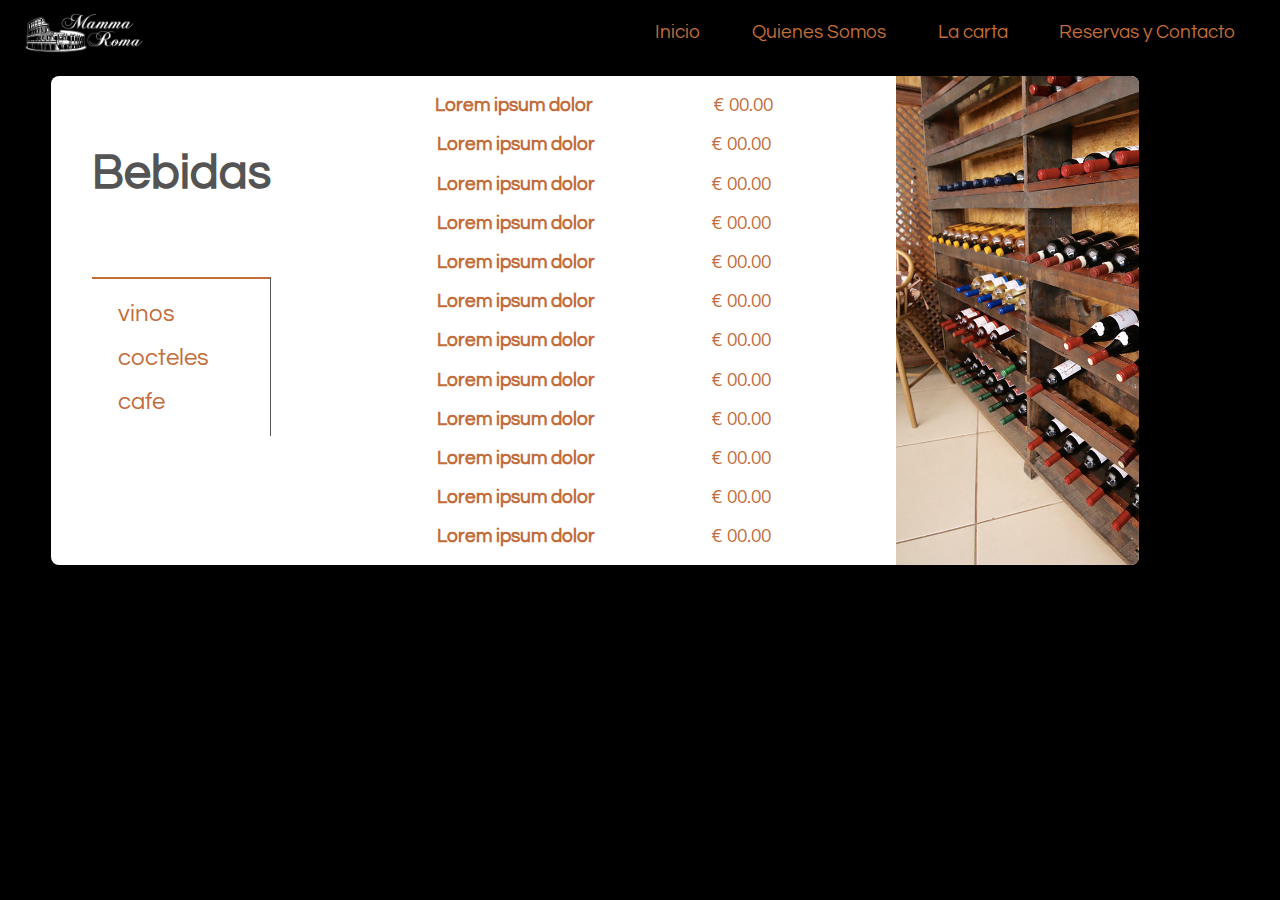
==== bebidas.html @ 931845da "terminando diseño de pagina para ordenador de mesa" ====
<!DOCTYPE html>
<html>
<head>
	<title>Restaurante Mamma Roma - Bebidas</title>
	<meta charset="utf-8">
	<link rel="stylesheet" type="text/css" href="css/estilo.css">
	<link href="https://fonts.googleapis.com/css?family=Questrial|Roboto" rel="stylesheet">
 

</head>
<body>
<header class="header">
<figure class="figure">
<a href="index.html"><img class="logo" src="img/Mammaroma-testata-e1448755939776.png" width="150px" height="auto"></img></a></figure>
<nav class="navHeader">
<ul class="liHead">
	<li class="elLi"><a class="link" href="index.html">Inicio</a></li>
	<li class="elLi "><a class="link" href="quienes.html">Quienes Somos</a></li>
	<li class="elLi "><a class="link" href="carta.html">La carta</a></li>
	<li class="elLi"><a class="link" href="reserva.html">Reservas y Contacto</a></li>
</ul>
</nav>
</header>
<section class="secCarta" >
<div class="seccionM">
<h1 class="titC">Bebidas</h1>
<ul class="ulMenu">

<li class="primeros"><a a href="vino.html" class="linkC ">vinos</a></li>
<li class="carnes"><a href="coctel.html" class="linkC">cocteles</a></li>
<li class="pescado"><a href="cafe.html" class="linkC">cafe</a></li>

</ul>
</div>
<div class="cuerpoC">

<div class="cartaC">
<p class="plato"><strong>Lorem ipsum dolor</strong> <span class="spanb">---------------- </span> € 00.00</p>
<p class="plato"><strong>Lorem ipsum dolor</strong><span class="spanb">---------------- </span>€ 00.00</p>
<p class="plato"><strong>Lorem ipsum dolor</strong><span class="spanb">---------------- </span>€ 00.00</p>
<p class="plato"><strong>Lorem ipsum dolor</strong><span class="spanb">---------------- </span>€ 00.00</p>
<p class="plato"><strong>Lorem ipsum dolor</strong><span class="spanb">---------------- </span>€ 00.00</p>
<p class="plato"><strong>Lorem ipsum dolor</strong><span class="spanb">---------------- </span>€ 00.00</p>
<p class="plato"><strong>Lorem ipsum dolor</strong><span class="spanb">---------------- </span>€ 00.00</p>
<p class="plato"><strong>Lorem ipsum dolor</strong><span class="spanb">---------------- </span>€ 00.00</p>
<p class="plato"><strong>Lorem ipsum dolor</strong><span class="spanb">---------------- </span>€ 00.00</p>
<p class="plato"><strong>Lorem ipsum dolor</strong><span class="spanb">---------------- </span>€ 00.00</p>
<p class="plato"><strong>Lorem ipsum dolor</strong><span class="spanb">---------------- </span>€ 00.00</p>
<p class="plato"><strong>Lorem ipsum dolor</strong><span class="spanb">---------------- </span>€ 00.00</p>
</div>
</div>
<div class="costadoImgB"></div>
</section>


</body>
</html>
---- css/estilo.css ----
.propElPort {
  width: 25%;
  height: 35em;
  background-position: center;
  transition: 0.5s ease;
  opacity: 0.2;
  font-family: 'Roboto', sans-serif;
  color: #ffffff;
}
.hoverPort {
  transition: 0.5s ease;
  width: 30%;
  opacity: 1;
}
body {
  margin: 0;
  background-color: black;
  font-family: 'Questrial', sans-serif;
}
.header {
  color: #c26d3b;
  display: flex;
  justify-content: space-between;
  height: 4em;
}
.liHead {
  display: flex;
  justify-content: space-between;
  list-style: none;
  font-size: 1.2em;
}
.elLi {
  padding: 0.1em 0.6em 0.1em 0.3em;
  transition: 0.5s;
  border-right-width: 1px;
  border-top-width: 1px;
  border-left-width: 1px;
  border-bottom-width: 3px;
  border-right-color: black;
  border-bottom-color: black;
  border-top-color: black;
  border-left-color: black;
  border-radius: 8px 8px 16px 8px;
  border-right-style: solid;
  border-bottom-style: solid;
  border-top-style: solid;
  border-left-style: solid;
  cursor: pointer;
}
.elLi:hover {
  border-right-color: #c26d3b;
  border-bottom-color: #c26d3b;
  border-top-color: white;
  border-left-color: white;
  transition: 0.5s;
}
.figure {
  margin: 0;
  padding: 0.5em;
}
.navHeader {
  width: 50%;
  margin-right: 2em;
}
.portBack {
  display: flex;
  margin: 0;
  width: 100%;
}
.qsomos {
  background-image: url(../img/quienessomos.jpg);
}
.carta {
  background-image: url(../img/carta.jpg);
  background-size: cover;
}
.reservas {
  background-image: url(../img/reserved.jpg);
}
.bebida {
  background-image: url(../img/vino.jpg);
}
.contacto {
  background-image: url(../img/contact3.jpg);
}
.qsomos,
.carta,
.reservas,
.bebida,
.contacto {
  width: 25%;
  height: 35em;
  background-position: center;
  transition: 0.5s ease;
  opacity: 0.2;
  font-family: 'Roboto', sans-serif;
  color: #ffffff;
}
.reservas:hover,
.bebida:hover,
.qsomos:hover,
.contacto:hover,
.carta:hover,
.reservas:hover {
  transition: 0.5s ease;
  width: 30%;
  opacity: 1;
}
.portBack h3 {
  margin-left: 10%;
  margin-top: 70%;
  font-size: 1.5em;
  color: white;
  background-color: #c26d3b;
  border-radius: 18px 0 0 18px;
  padding-left: 0.5em;
}
.vincQS:before {
  content: 'IR';
  font-size: 1em;
  transition: 1s ease;
  font-weight: bolder;
}
.vincQS:hover:before {
  content: 'ir > >';
  transition: 1s ease;
  padding-left: 5%;
}
.vincQS {
  border: 1px solid #c26d3b;
  border-radius: 18px ;
  padding: 1em;
  color: #c26d3b;
  background-color: white;
  position: relative;
  margin-left: 2em;
}
.link {
  text-decoration: none;
  color: #c26d3b;
}
.centro {
  background-color: black;
  margin-left: 5%;
  width: 90%;
}
.cuerpoQs {
  margin: 0.5em 4% auto 4%;
  border-radius: 8px;
  background-color: white;
  width: 85%;
  color: #c26d3b;
  font-size: 1.5em;
}
.img1qs {
  width: 18em;
  float: left;
  margin-right: 0.7em;
  margin-bottom: 0.7em;
  border-radius: 8px 0 0 0;
}
.secCarta {
  display: flex;
  margin: 0.5em 4% auto 4%;
  border-radius: 8px;
  background-color: white;
  width: 85%;
  color: #c26d3b;
  font-size: 1.5em;
  justify-content: space-between;
}
.seccionM {
  margin: 1em;
  padding: 0.7em;
}
.ulMenu {
  border-right: 1px solid #545454;
  border-top: 2px solid #c26d3b;
  padding: 0.4em;
  list-style: none;
  cursor: pointer;
}
.ulMenu li {
  margin: 0.2em;
  padding: 0.3em;
}
.titC {
  color: #545454;
  height: 2em;
}
.linkC {
  padding: 0.2em;
  color: #c26d3b;
  text-decoration: none;
}
.res {
  background-color: #545454;
  color: white ;
  padding: 0.2em;
}
.linkC:hover {
  transition: 1s;
  background-color: #545454;
  color: white ;
  padding: 0.2em;
}
.plato {
  font-size: 0.8em;
}
.formuRes {
  margin: 0.5em 4% auto 4%;
  border-radius: 8px;
  background-color: white;
  width: 85%;
  color: #c26d3b;
  font-size: 1.5em;
}
.cyr {
  margin: 0.5em 4% auto 4%;
  border-radius: 8px;
  background-color: white;
  width: 85%;
  color: #c26d3b;
  font-size: 1.5em;
  display: flex;
  font-size: 1em;
}
.col1 {
  display: flex;
  flex-direction: column;
}
input[type="text"],
input[type="email"],
input[type="date"],
input[type="radio"],
input[type="submit"] {
  margin: 1em;
  cursor: pointer;
}
input[type="date"] {
  width: 10em;
}
.formTit {
  color: #545454;
}
.col2 {
  display: flex;
  flex-direction: column;
}
input[type="submit"] {
  width: 6em;
  color: white;
  background-color: #c26d3b;
  border-radius: 10px;
  padding: 0.5em;
}
.cuerpoC {
  margin: auto;
  width: 60%;
  text-align: center;
}
.spanb {
  color: #ffffff;
}
.costadoImgB {
  width: 25%;
  margin: 0;
  background-image: url(../img/mamma-roma-tenerife-10.jpg);
  background-size: cover;
  padding: 0;
  background-position-x: -6em;
  border-radius: 0px 8px 8px 0;
}
.textoQs {
  padding: 1em;
}
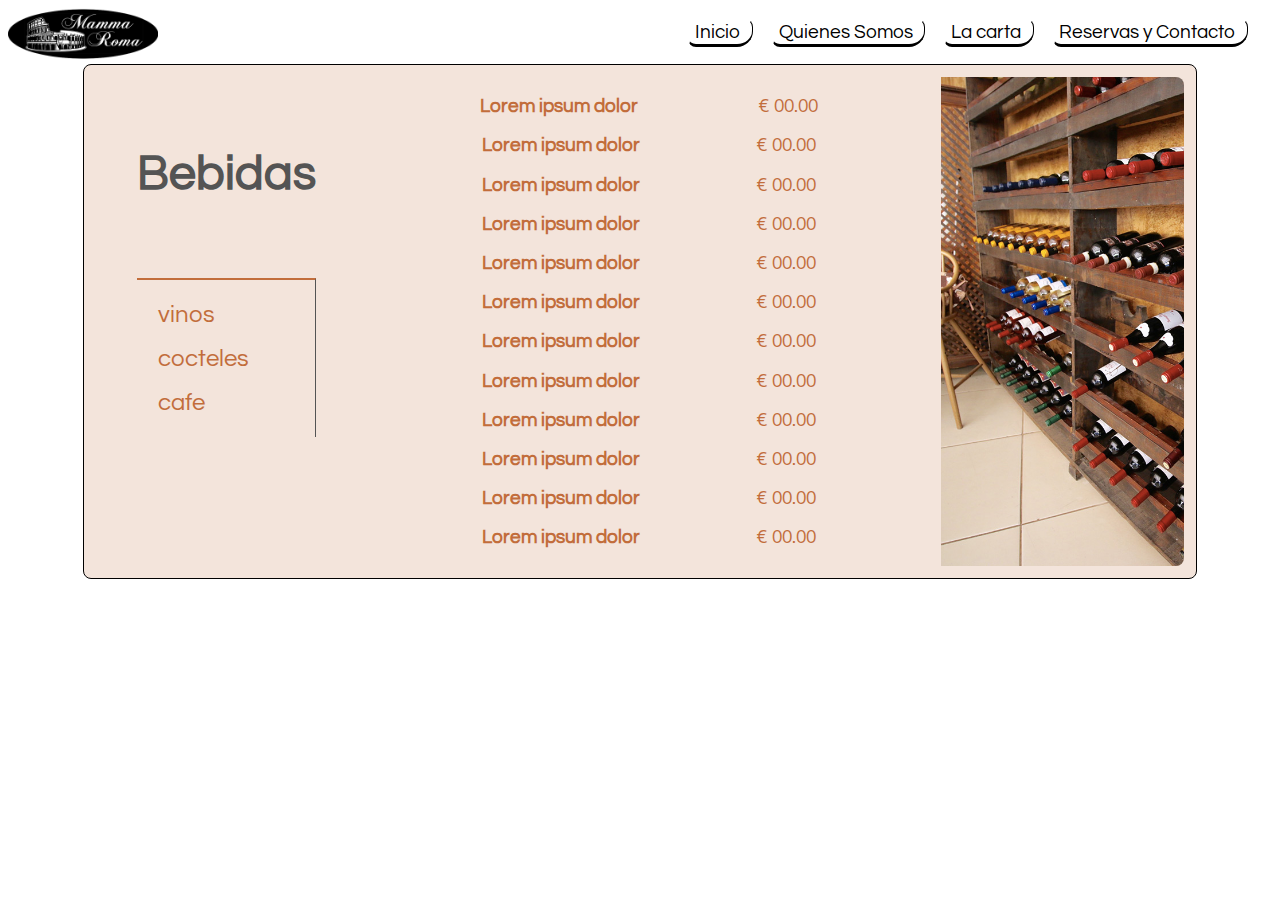
==== commit d3821858: "pagina responsive" ====
--- a/bebidas.html
+++ b/bebidas.html
@@ -5,14 +5,16 @@
 	<meta charset="utf-8">
 	<link rel="stylesheet" type="text/css" href="css/estilo.css">
 	<link href="https://fonts.googleapis.com/css?family=Questrial|Roboto" rel="stylesheet">
- 
+  <meta name="viewport" content="width=device-width, initial-scale=1, user-scalable=no">
 
 </head>
 <body>
 <header class="header">
+<span class="icon-menu" id="btn"></span>
+      <span class="icon-cancel-circle" id="cancel"></span>
 <figure class="figure">
 <a href="index.html"><img class="logo" src="img/Mammaroma-testata-e1448755939776.png" width="150px" height="auto"></img></a></figure>
-<nav class="navHeader">
+<nav class="navHeader menu" id="menu">
 <ul class="liHead">
 	<li class="elLi"><a class="link" href="index.html">Inicio</a></li>
 	<li class="elLi "><a class="link" href="quienes.html">Quienes Somos</a></li>
@@ -51,7 +53,20 @@
 </div>
 <div class="costadoImgB"></div>
 </section>
+<script type="text/javascript">
+	var boton= document.getElementById ('btn');
+      var menu = document.getElementById ('menu');
+      var btnCancel= document.getElementById ('cancel');
+   
+      boton.addEventListener ('click', cambios);
+      btnCancel.addEventListener ('click', cambios);
+     
+      function cambios (){
 
+        menu.classList.toggle ('activate');
+        btnCancel.classList.toggle ('activate');
+    }
+</script>
 
 </body>
 </html>--- a/css/estilo.css
+++ b/css/estilo.css
@@ -12,13 +12,56 @@
   width: 30%;
   opacity: 1;
 }
+@font-face {
+  font-family: 'icomoon';
+  src: url('../fonts/icomoon.eot?b8x1hr');
+  src: url('../fonts/icomoon.eot?b8x1hr#iefix') format('embedded-opentype'), url('../fonts/icomoon.ttf?b8x1hr') format('truetype'), url('../fonts/icomoon.woff?b8x1hr') format('woff'), url('../fonts/icomoon.svg?b8x1hr#icomoon') format('svg');
+  font-weight: normal;
+  font-style: normal;
+}
+[class^="icon-"],
+[class*=" icon-"] {
+  /* use !important to prevent issues with browser extensions that change fonts */
+  font-family: 'icomoon' !important;
+  speak: none;
+  font-style: normal;
+  font-weight: normal;
+  font-variant: normal;
+  text-transform: none;
+  line-height: 1;
+  /* Better Font Rendering =========== */
+  -webkit-font-smoothing: antialiased;
+  -moz-osx-font-smoothing: grayscale;
+}
+.icon-menu:before {
+  content: "\e9bd";
+}
+.icon-cancel-circle:before {
+  content: "\ea0d";
+}
+.icon-menu {
+  background-color: #c26d3b;
+  border-radius: 50%;
+  position: fixed;
+  right: 10px;
+  top: 10px;
+  padding: 10px;
+  display: none;
+  z-index: 3;
+  cursor: pointer;
+  color: white;
+}
+.icon-cancel-circle {
+  display: none;
+  color: white;
+}
 body {
   margin: 0;
-  background-color: black;
+  background-color: white;
   font-family: 'Questrial', sans-serif;
 }
 .header {
-  color: #c26d3b;
+  color: black;
   display: flex;
   justify-content: space-between;
   height: 4em;
@@ -30,6 +73,7 @@
   font-size: 1.2em;
 }
 .elLi {
+  margin-left: 1em;
   padding: 0.1em 0.6em 0.1em 0.3em;
   transition: 0.5s;
   border-right-width: 1px;
@@ -38,8 +82,8 @@
   border-bottom-width: 3px;
   border-right-color: black;
   border-bottom-color: black;
-  border-top-color: black;
-  border-left-color: black;
+  border-top-color: white;
+  border-left-color: white;
   border-radius: 8px 8px 16px 8px;
   border-right-style: solid;
   border-bottom-style: solid;
@@ -59,7 +103,6 @@
   padding: 0.5em;
 }
 .navHeader {
-  width: 50%;
   margin-right: 2em;
 }
 .portBack {
@@ -137,7 +180,7 @@
 }
 .link {
   text-decoration: none;
-  color: #c26d3b;
+  color: black;
 }
 .centro {
   background-color: black;
@@ -145,12 +188,14 @@
   width: 90%;
 }
 .cuerpoQs {
-  margin: 0.5em 4% auto 4%;
+  margin: auto;
   border-radius: 8px;
-  background-color: white;
+  background-color: #f3e4db;
+  border: 1px solid black;
   width: 85%;
   color: #c26d3b;
   font-size: 1.5em;
+  padding: 0.5em;
 }
 .img1qs {
   width: 18em;
@@ -161,12 +206,14 @@
 }
 .secCarta {
   display: flex;
-  margin: 0.5em 4% auto 4%;
+  margin: auto;
   border-radius: 8px;
-  background-color: white;
+  background-color: #f3e4db;
+  border: 1px solid black;
   width: 85%;
   color: #c26d3b;
   font-size: 1.5em;
+  padding: 0.5em;
   justify-content: space-between;
 }
 .seccionM {
@@ -189,7 +236,6 @@
   height: 2em;
 }
 .linkC {
-  padding: 0.2em;
   color: #c26d3b;
   text-decoration: none;
 }
@@ -208,20 +254,25 @@
   font-size: 0.8em;
 }
 .formuRes {
-  margin: 0.5em 4% auto 4%;
+  margin: auto;
   border-radius: 8px;
-  background-color: white;
+  background-color: #f3e4db;
+  border: 1px solid black;
   width: 85%;
   color: #c26d3b;
   font-size: 1.5em;
+  padding: 0.5em;
+  border: none;
 }
 .cyr {
-  margin: 0.5em 4% auto 4%;
+  margin: auto;
   border-radius: 8px;
-  background-color: white;
+  background-color: #f3e4db;
+  border: 1px solid black;
   width: 85%;
   color: #c26d3b;
   font-size: 1.5em;
+  padding: 0.5em;
   display: flex;
   font-size: 1em;
 }
@@ -260,7 +311,7 @@
   text-align: center;
 }
 .spanb {
-  color: #ffffff;
+  color: #f3e4db;
 }
 .costadoImgB {
   width: 25%;
@@ -274,3 +325,115 @@
 .textoQs {
   padding: 1em;
 }
+@media screen and (max-width: 865px) {
+  .liHead {
+    font-size: 1em;
+  }
+  .elLi {
+    padding-bottom: 0.3em;
+  }
+}
+@media screen and (max-width: 625px) {
+  .menu {
+    position: fixed;
+    right: 0;
+    bottom: ;
+    top: 0;
+    left: -100%;
+    background-color: rgba(194, 109, 59, 0.95);
+    z-index: 2;
+    display: flex;
+    align-items: center;
+    width: 100%;
+    height: 100%;
+    opacity: 0;
+    -webkit-transition: all 600ms cubic-bezier(0.45, 0.32, 0.99, 0.59);
+    -moz-transition: all 600ms cubic-bezier(0.45, 0.32, 0.99, 0.59);
+    -o-transition: all 600ms cubic-bezier(0.45, 0.32, 0.99, 0.59);
+    transition: all 600ms cubic-bezier(0.45, 0.32, 0.99, 0.59);
+    /* custom */
+    -webkit-transition-timing-function: cubic-bezier(0.45, 0.32, 0.99, 0.59);
+    -moz-transition-timing-function: cubic-bezier(0.45, 0.32, 0.99, 0.59);
+    -o-transition-timing-function: cubic-bezier(0.45, 0.32, 0.99, 0.59);
+    transition-timing-function: cubic-bezier(0.45, 0.32, 0.99, 0.59);
+    /* custom */
+  }
+  .menu.activate {
+    left: 0;
+    opacity: 1;
+    -webkit-transition: all 600ms cubic-bezier(0.45, 0.32, 0.99, 0.59);
+    -moz-transition: all 600ms cubic-bezier(0.45, 0.32, 0.99, 0.59);
+    -o-transition: all 600ms cubic-bezier(0.45, 0.32, 0.99, 0.59);
+    transition: all 600ms cubic-bezier(0.45, 0.32, 0.99, 0.59);
+    /* custom */
+    -webkit-transition-timing-function: cubic-bezier(0.45, 0.32, 0.99, 0.59);
+    -moz-transition-timing-function: cubic-bezier(0.45, 0.32, 0.99, 0.59);
+    -o-transition-timing-function: cubic-bezier(0.45, 0.32, 0.99, 0.59);
+    transition-timing-function: cubic-bezier(0.45, 0.32, 0.99, 0.59);
+    /* custom */
+    text-align: center;
+  }
+  .menu ul {
+    flex: 1;
+  }
+  .icon-menu {
+    display: initial;
+  }
+  .menu li:first-child {
+    border-top: 1px solid white;
+  }
+  .menu li:before {
+    display: none;
+  }
+  .liHead {
+    flex-direction: column;
+    display: flex;
+    font-size: 1.5em;
+    width: 80%;
+    align-items: center;
+    margin: 0.5em;
+    border: none;
+  }
+  .figure {
+    z-index: 4;
+  }
+  .link {
+    color: white;
+  }
+  .elLi {
+    margin: 0.5em;
+    border: 1px solid white;
+  }
+  .portBack {
+    flex-direction: column;
+  }
+  .qsomos,
+  .carta,
+  .reservas,
+  .bebida,
+  .contacto {
+    width: 100%;
+    background-size: cover;
+  }
+  .reservas:hover,
+  .bebida:hover,
+  .qsomos:hover,
+  .contacto:hover,
+  .carta:hover,
+  .reservas:hover {
+    width: 100%;
+  }
+  .vincQS {
+    display: none;
+  }
+  .portBack h3 {
+    padding: 0.3em;
+    font-size: 2.5em;
+  }
+  .costadoImgB {
+    display: none;
+  }
+  .cyr {
+    flex-direction: column;
+  }
+}
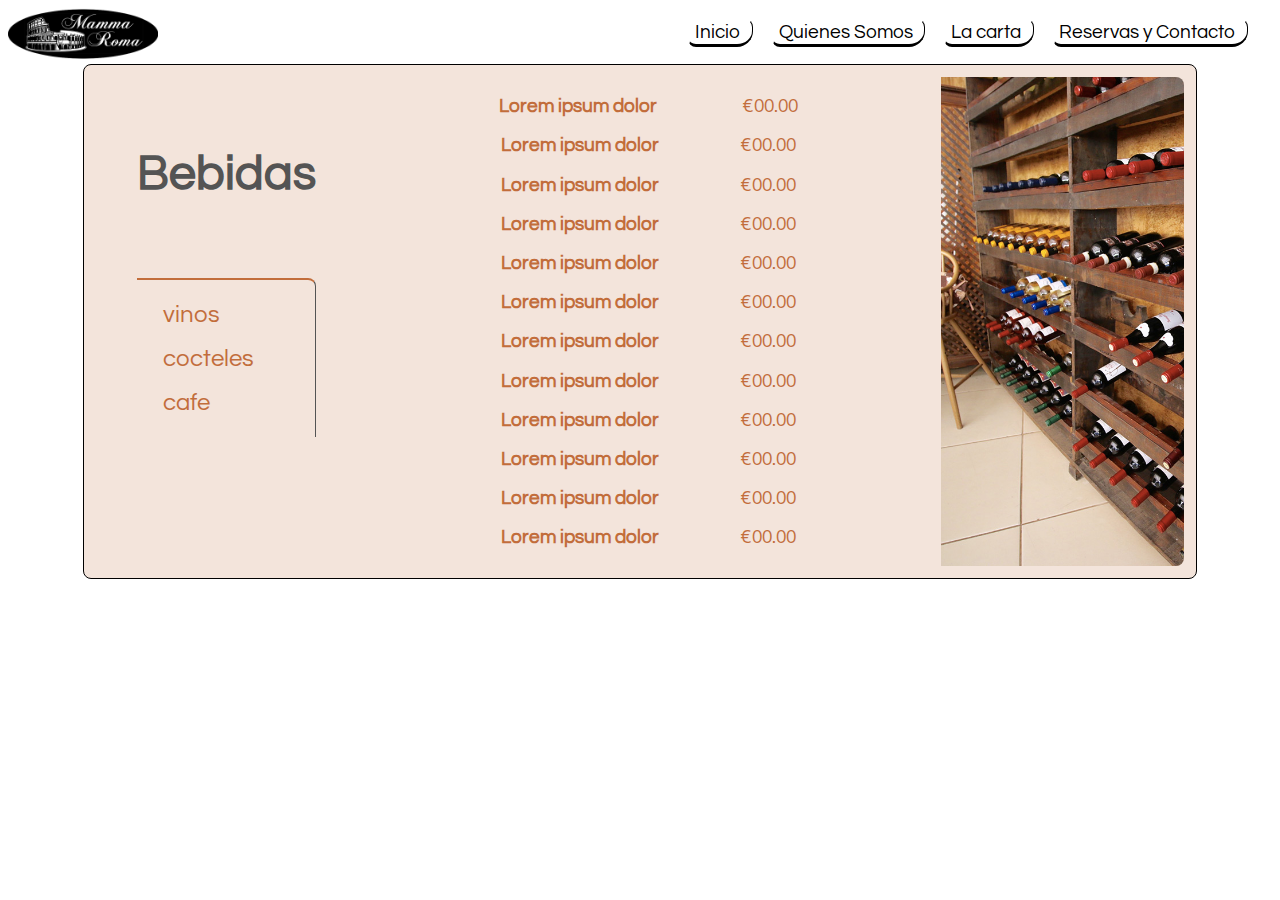
==== commit 471f21d8: "Agregando el favicon" ====
--- a/bebidas.html
+++ b/bebidas.html
@@ -6,7 +6,23 @@
 	<link rel="stylesheet" type="text/css" href="css/estilo.css">
 	<link href="https://fonts.googleapis.com/css?family=Questrial|Roboto" rel="stylesheet">
   <meta name="viewport" content="width=device-width, initial-scale=1, user-scalable=no">
-
+ <link rel="apple-touch-icon" sizes="57x57" href="/apple-icon-57x57.png">
+<link rel="apple-touch-icon" sizes="60x60" href="img/favicon/apple-icon-60x60.png">
+<link rel="apple-touch-icon" sizes="72x72" href="img/favicon/apple-icon-72x72.png">
+<link rel="apple-touch-icon" sizes="76x76" href="img/favicon/apple-icon-76x76.png">
+<link rel="apple-touch-icon" sizes="114x114" href="img/favicon/apple-icon-114x114.png">
+<link rel="apple-touch-icon" sizes="120x120" href="img/favicon/apple-icon-120x120.png">
+<link rel="apple-touch-icon" sizes="144x144" href="img/favicon/apple-icon-144x144.png">
+<link rel="apple-touch-icon" sizes="152x152" href="img/favicon/apple-icon-152x152.png">
+<link rel="apple-touch-icon" sizes="180x180" href="img/favicon/apple-icon-180x180.png">
+<link rel="icon" type="image/png" sizes="192x192"  href="img/favicon/android-icon-192x192.png">
+<link rel="icon" type="image/png" sizes="32x32" href="img/favicon/favicon-32x32.png">
+<link rel="icon" type="image/png" sizes="96x96" href="img/favicon/favicon-96x96.png">
+<link rel="icon" type="image/png" sizes="16x16" href="img/favicon/favicon-16x16.png">
+<link rel="manifest" href="img/favicon/manifest.json">
+<meta name="msapplication-TileColor" content="#ffffff">
+<meta name="msapplication-TileImage" content="img/favicon/ms-icon-144x144.png">
+<meta name="theme-color" content="#ffffff">
 </head>
 <body>
 <header class="header">
@@ -37,18 +53,18 @@
 <div class="cuerpoC">
 
 <div class="cartaC">
-<p class="plato"><strong>Lorem ipsum dolor</strong> <span class="spanb">---------------- </span> € 00.00</p>
-<p class="plato"><strong>Lorem ipsum dolor</strong><span class="spanb">---------------- </span>€ 00.00</p>
-<p class="plato"><strong>Lorem ipsum dolor</strong><span class="spanb">---------------- </span>€ 00.00</p>
-<p class="plato"><strong>Lorem ipsum dolor</strong><span class="spanb">---------------- </span>€ 00.00</p>
-<p class="plato"><strong>Lorem ipsum dolor</strong><span class="spanb">---------------- </span>€ 00.00</p>
-<p class="plato"><strong>Lorem ipsum dolor</strong><span class="spanb">---------------- </span>€ 00.00</p>
-<p class="plato"><strong>Lorem ipsum dolor</strong><span class="spanb">---------------- </span>€ 00.00</p>
-<p class="plato"><strong>Lorem ipsum dolor</strong><span class="spanb">---------------- </span>€ 00.00</p>
-<p class="plato"><strong>Lorem ipsum dolor</strong><span class="spanb">---------------- </span>€ 00.00</p>
-<p class="plato"><strong>Lorem ipsum dolor</strong><span class="spanb">---------------- </span>€ 00.00</p>
-<p class="plato"><strong>Lorem ipsum dolor</strong><span class="spanb">---------------- </span>€ 00.00</p>
-<p class="plato"><strong>Lorem ipsum dolor</strong><span class="spanb">---------------- </span>€ 00.00</p>
+<p class="plato"><strong>Lorem ipsum dolor</strong> <span class="spanb">----------- </span> €00.00</p>
+<p class="plato"><strong>Lorem ipsum dolor</strong><span class="spanb">----------- </span>€00.00</p>
+<p class="plato"><strong>Lorem ipsum dolor</strong><span class="spanb">----------- </span>€00.00</p>
+<p class="plato"><strong>Lorem ipsum dolor</strong><span class="spanb">----------- </span>€00.00</p>
+<p class="plato"><strong>Lorem ipsum dolor</strong><span class="spanb">----------- </span>€00.00</p>
+<p class="plato"><strong>Lorem ipsum dolor</strong><span class="spanb">----------- </span>€00.00</p>
+<p class="plato"><strong>Lorem ipsum dolor</strong><span class="spanb">----------- </span>€00.00</p>
+<p class="plato"><strong>Lorem ipsum dolor</strong><span class="spanb">----------- </span>€00.00</p>
+<p class="plato"><strong>Lorem ipsum dolor</strong><span class="spanb">----------- </span>€00.00</p>
+<p class="plato"><strong>Lorem ipsum dolor</strong><span class="spanb">----------- </span>€00.00</p>
+<p class="plato"><strong>Lorem ipsum dolor</strong><span class="spanb">----------- </span>€00.00</p>
+<p class="plato"><strong>Lorem ipsum dolor</strong><span class="spanb">----------- </span>€00.00</p>
 </div>
 </div>
 <div class="costadoImgB"></div>
--- a/css/estilo.css
+++ b/css/estilo.css
@@ -226,6 +226,7 @@
   padding: 0.4em;
   list-style: none;
   cursor: pointer;
+  border-radius: 0 8px 0 0;
 }
 .ulMenu li {
   margin: 0.2em;
@@ -238,17 +239,17 @@
 .linkC {
   color: #c26d3b;
   text-decoration: none;
+  border-radius: 0 8px 0 0;
+  padding: 0.2em;
 }
 .res {
   background-color: #545454;
   color: white ;
-  padding: 0.2em;
 }
 .linkC:hover {
   transition: 1s;
   background-color: #545454;
   color: white ;
-  padding: 0.2em;
 }
 .plato {
   font-size: 0.8em;
@@ -436,4 +437,26 @@
   .cyr {
     flex-direction: column;
   }
-}
+  .secCarta {
+    display: block;
+  }
+  .img1qs {
+    width: 100%;
+    border-radius: 8px 8px 0 0;
+  }
+  .formuRes {
+    font-size: 1.4em;
+  }
+  .motivo {
+    display: flex;
+    flex-direction: column;
+    margin-bottom: 0.5em;
+  }
+  .qsomos,
+  .carta,
+  .reservas,
+  .bebida,
+  .contacto {
+    opacity: 1;
+  }
+}
